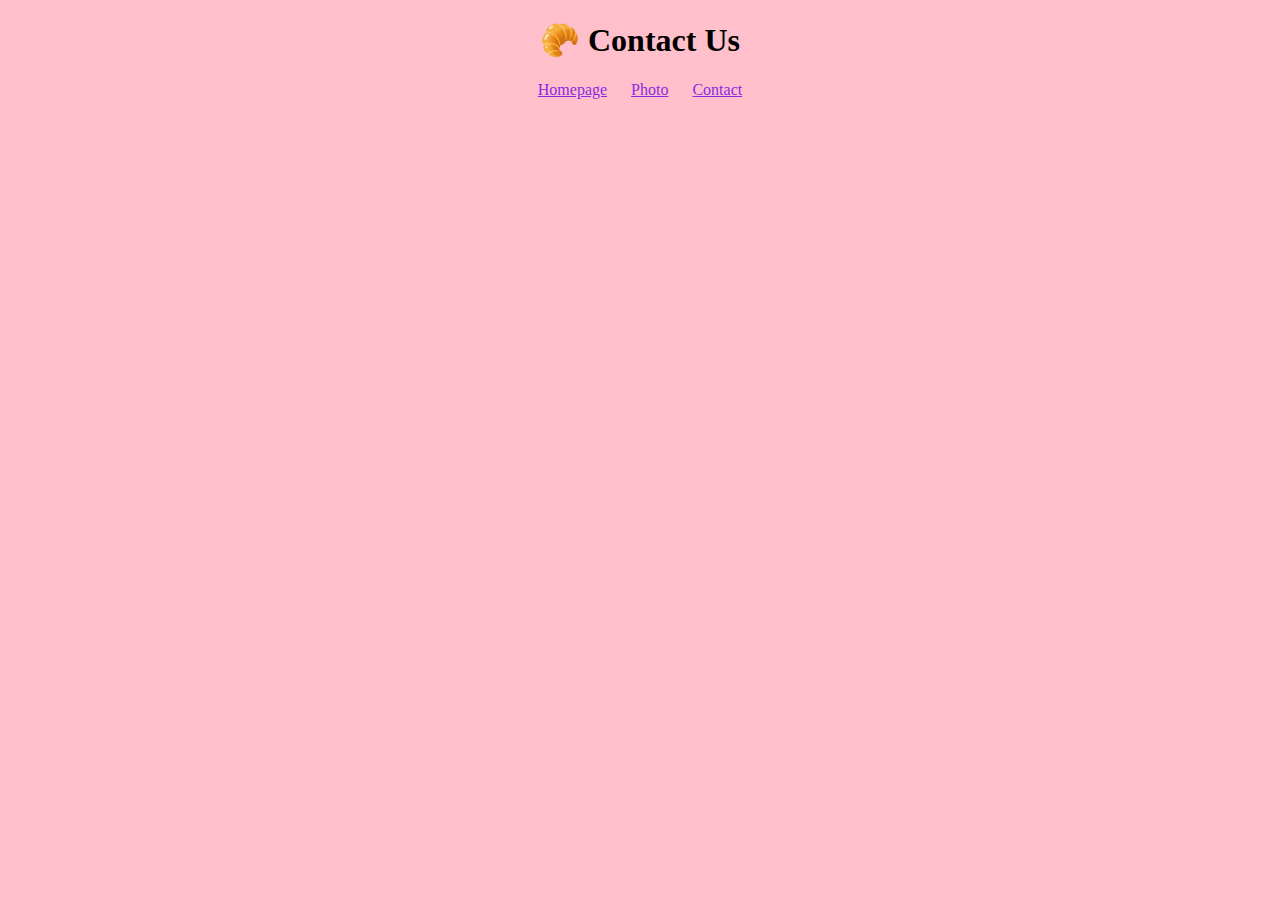
==== contact.html @ 8fdbc9ea "Created htmls and css pages" ====
<!DOCTYPE html>
<html lang="en">

<head>
    <meta charset="UTF-8">
    <meta http-equiv="X-UA-Compatible" content="IE=edge">
    <meta name="viewport" content="width=device-width, initial-scale=1.0">
    <link rel="stylesheet" href="/css/styles.css">
    <title>Contact Page</title>
</head>

<body>
    <h1>🥐 Contact Us</h1>
    <footer>
        <a href="/index.html">Homepage</a>
        <a href="/photo.html">Photo</a>
        <a href="/contact.html">Contact</a>
    </footer>
</body>

</html>
---- css/styles.css ----
body {
  background: pink;
}

h1 {
  text-align: center;
}

p {
  text-align: center;
}

.croissant-photo {
  max-width: 100%;
}

footer {
  text-align: center;
}

footer a {
  margin: 0 10px;
  color: blueviolet;
}
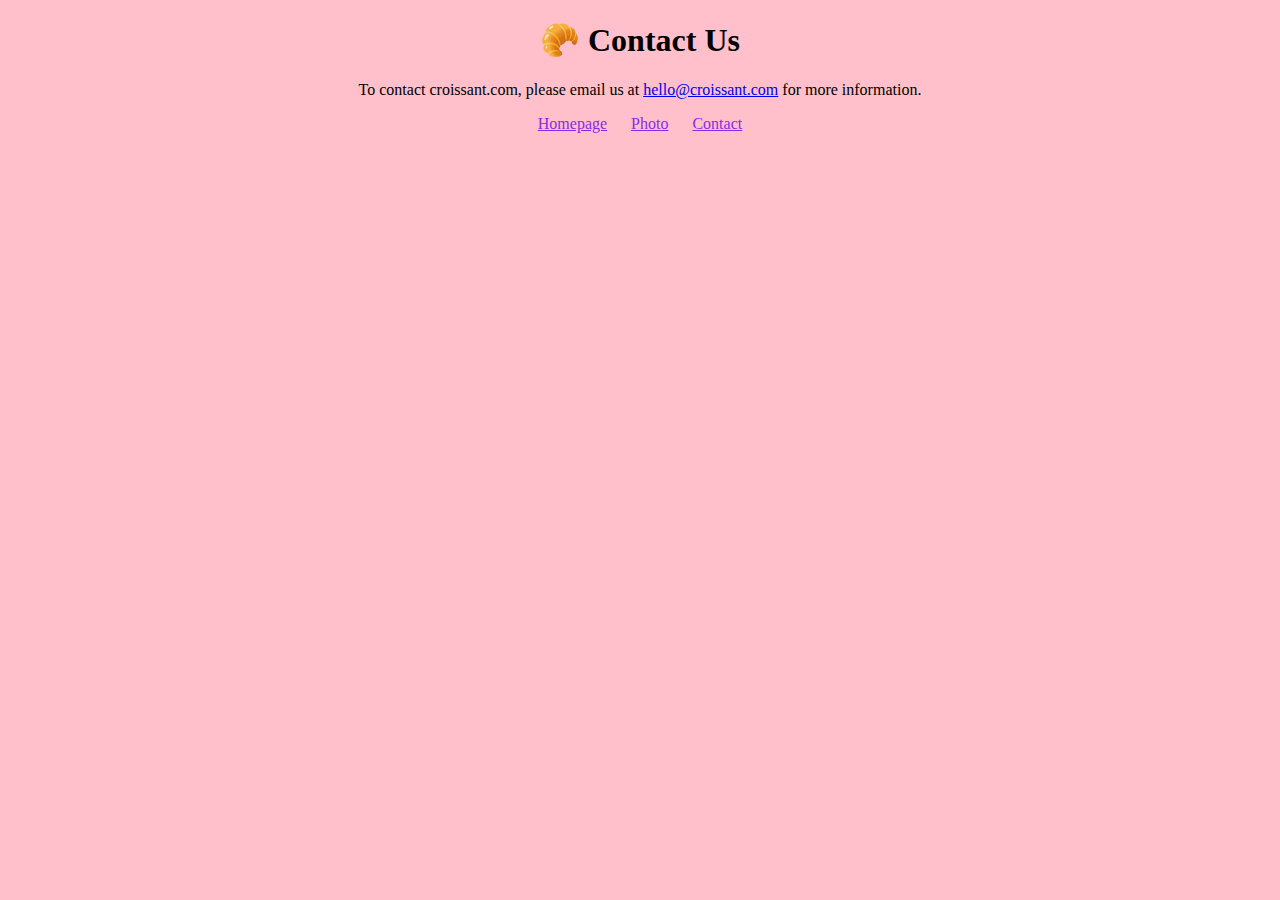
==== commit e54844f6: "Added contact us link" ====
--- a/contact.html
+++ b/contact.html
@@ -11,10 +11,14 @@
 
 <body>
     <h1>🥐 Contact Us</h1>
+    <p>To contact croissant.com, please email us at
+        <a href="mailto:hello@croissant.com" class="email-link">hello@croissant.com</a>
+        for more information.
+    </p>
     <footer>
-        <a href="/index.html">Homepage</a>
-        <a href="/photo.html">Photo</a>
-        <a href="/contact.html">Contact</a>
+        <a href="/index.html" class="homepage-link">Homepage</a>
+        <a href="/photo.html" class="photo-link">Photo</a>
+        <a href="/contact.html" class="contact-link">Contact</a>
     </footer>
 </body>
 
--- a/css/styles.css
+++ b/css/styles.css
@@ -11,7 +11,10 @@
 }
 
 .croissant-photo {
+  display: block;
   max-width: 100%;
+  border-radius: 10px;
+  margin: 30px auto;
 }
 
 footer {
